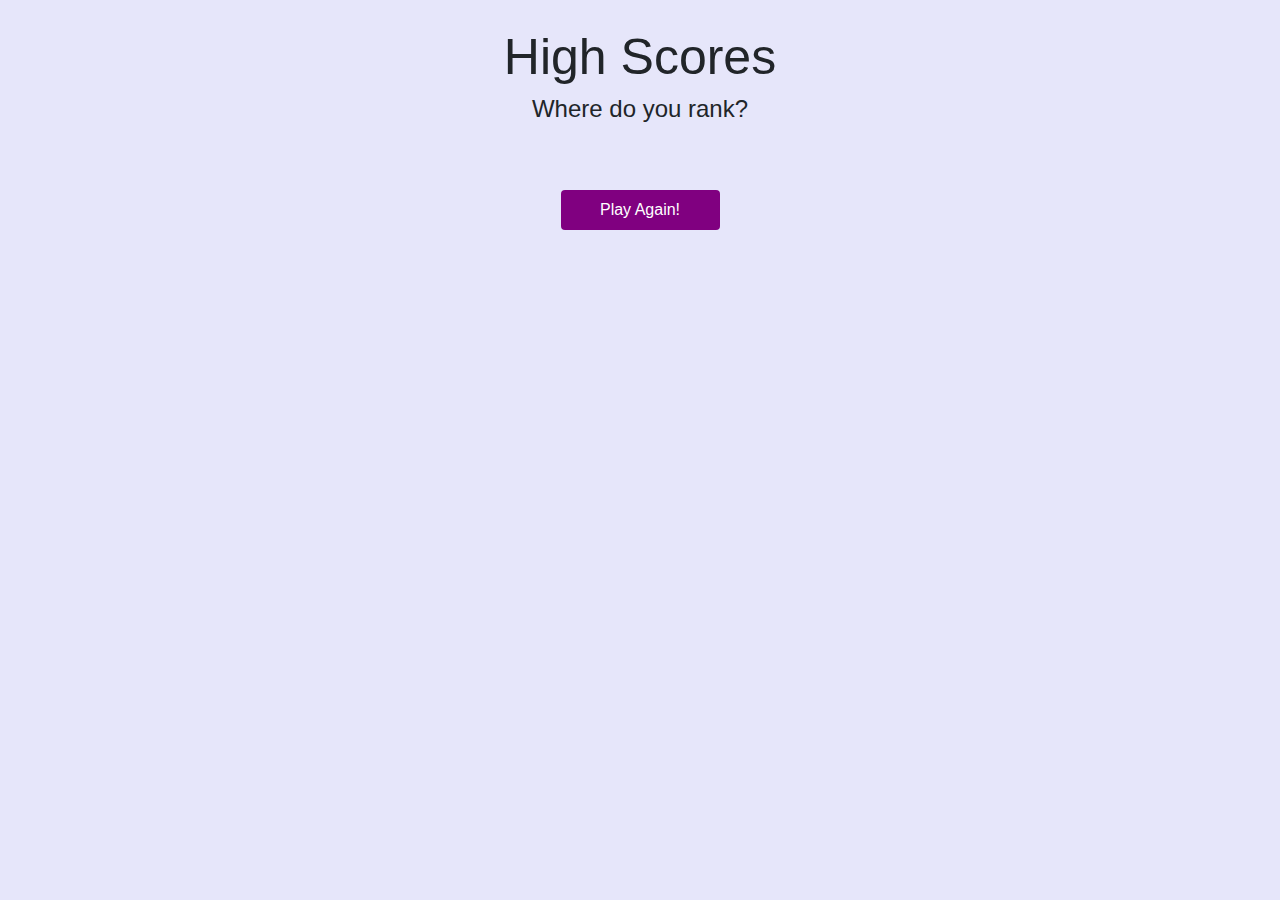
==== scores.html @ feb1e210 "added styling to highscore page" ====
<!DOCTYPE html>
<html lang="en">
  <head>
    <meta charset="UTF-8" />
    <meta http-equiv="X-UA-Compatible" content="IE=edge" />
    <meta name="viewport" content="width=device-width, initial-scale=1.0" />
    <title>High Scores</title>
    <link
      rel="stylesheet"
      href="https://maxcdn.bootstrapcdn.com/bootstrap/4.5.2/css/bootstrap.min.css"
    />
    <link rel="stylesheet" href="style.css" />
  </head>
  <body>
    <header class="header">High Scores</header>
    <h4>Where do you rank?</h4>
    <div class="container-fluid" id="highscore-div">
      <div class="row">
        <ol class="col-sm-6" id="winners"></ol>
      </div>
      <div class="submit-btn-div">
        <button class="col-sm-2 btn submit-btn" id="play-again">
          Play Again!
        </button>
      </div>
    </div>
    <script src="scores.js"></script>
  </body>
</html>
---- style.css ----
body {
  padding: 20px;
  margin: 0 10%;
  background: lavender;
}

.hide {
  display: none;
}

.hide-result {
  display: none;
}

.result {
  font-size: 40px;
  border: 2px solid black;
}

/* Button Style */
.btn,
.submit-btn {
  display: block;
  background: purple;
  color: white;
  width: 500px;
  height: 40px;
  margin: 10px;
  padding: 5px;
  font-size: 20px;
  margin: 10px;
  text-align: left;
}

.submit-btn {
  text-align: center;
}

#play-again {
  font-size: 16px;
}

.btn:hover {
  background: violet;
}

/* Question Screen Styles */
#question-screen {
  font-size: 20px;
  text-align: left;
  margin: auto;
  margin-top: 80px;
  width: auto;
  padding: 10px;
}

#question-text {
  font-size: 20px;
  font-weight: bold;
}

#correct {
  background-color: green;
  color: white;
  font-weight: bold;
  font-size: 20px;
}

#incorrect {
  background-color: red;
  color: white;
  font-weight: bold;
  font-size: 20px;
}

/* Start Screen Styles */
#start-screen {
  text-align: center;
}

p {
  display: block;
}

/* Score Sheet Styles */

.submit-btn-div,
.row {
  display: flex;
  justify-content: space-around;
}

#highscore-div {
  margin-top: 40px;
}

li {
  text-align: center;
  font-weight: bold;
  background: lightgray;
  /* border: solid purple;
  margin: 1px; */
}

.header,
h4 {
  display: flex;
  justify-content: space-around;
  text-align: center;
}

.header {
  font-size: 50px;
}
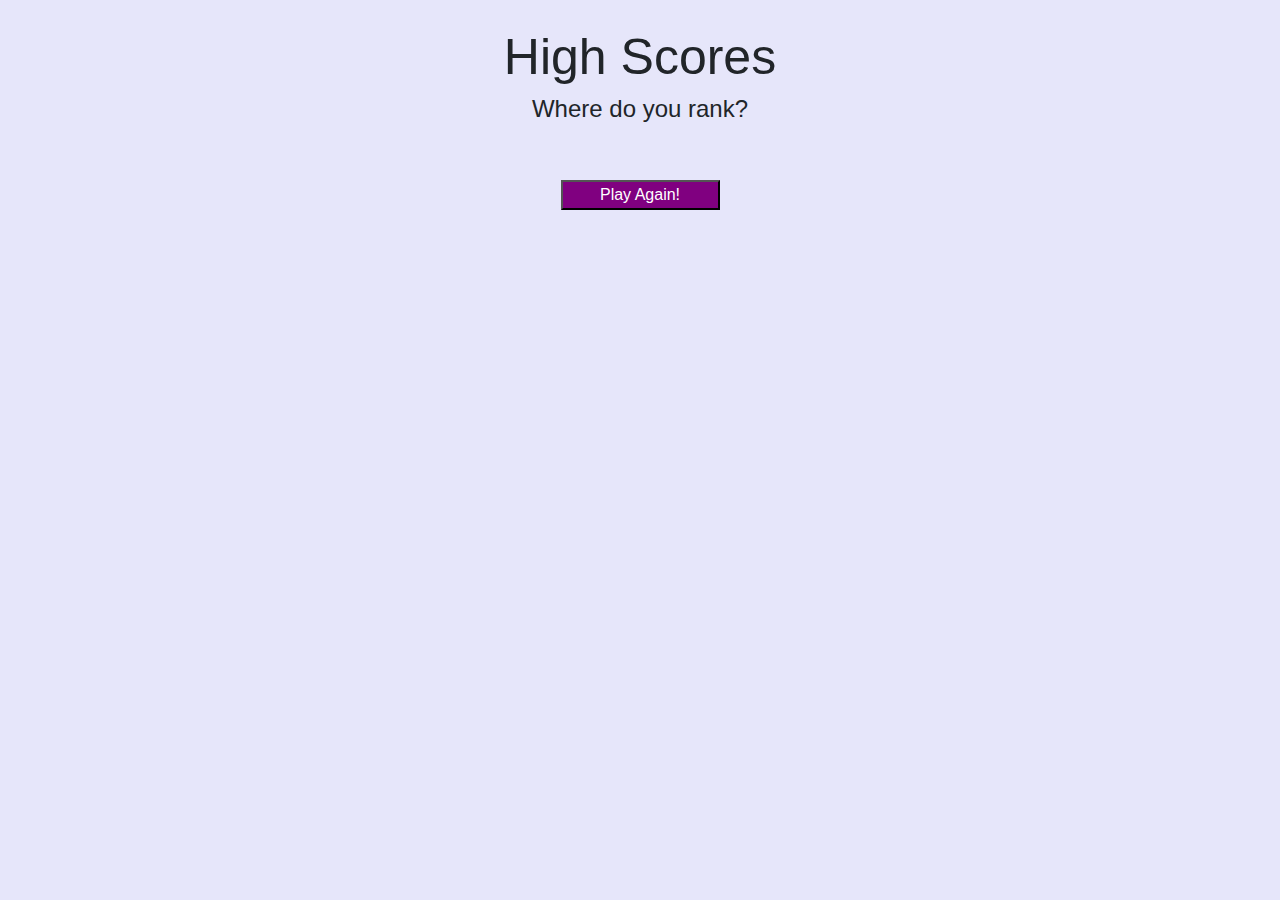
==== commit c99ddb91: "adjusted for loop to show max of 10 high scores or the amount in local storage" ====
--- a/scores.html
+++ b/scores.html
@@ -15,13 +15,11 @@
     <header class="header">High Scores</header>
     <h4>Where do you rank?</h4>
     <div class="container-fluid" id="highscore-div">
-      <div class="row">
+      <div class="row" id="winner-div">
         <ol class="col-sm-6" id="winners"></ol>
       </div>
       <div class="submit-btn-div">
-        <button class="col-sm-2 btn submit-btn" id="play-again">
-          Play Again!
-        </button>
+        <button class="col-sm-2 submit-btn" id="play-again">Play Again!</button>
       </div>
     </div>
     <script src="scores.js"></script>
--- a/style.css
+++ b/style.css
@@ -18,8 +18,7 @@
 }
 
 /* Button Style */
-.btn,
-.submit-btn {
+.btn {
   display: block;
   background: purple;
   color: white;
@@ -32,11 +31,14 @@
   text-align: left;
 }
 
-.submit-btn {
+.submit-btn,
+#start-btn,
+#play-again {
+  display: inline-block;
+  background: purple;
+  color: white;
   text-align: center;
-}
-
-#play-again {
+  width: 125px;
   font-size: 16px;
 }
 
@@ -80,12 +82,13 @@
 
 p {
   display: block;
+  font-size: 18px;
 }
 
 /* Score Sheet Styles */
 
 .submit-btn-div,
-.row {
+#winner-div {
   display: flex;
   justify-content: space-around;
 }
@@ -102,7 +105,6 @@
   margin: 1px; */
 }
 
-.header,
 h4 {
   display: flex;
   justify-content: space-around;
@@ -111,4 +113,7 @@
 
 .header {
   font-size: 50px;
+  display: flex;
+  justify-content: space-around;
+  text-align: center;
 }
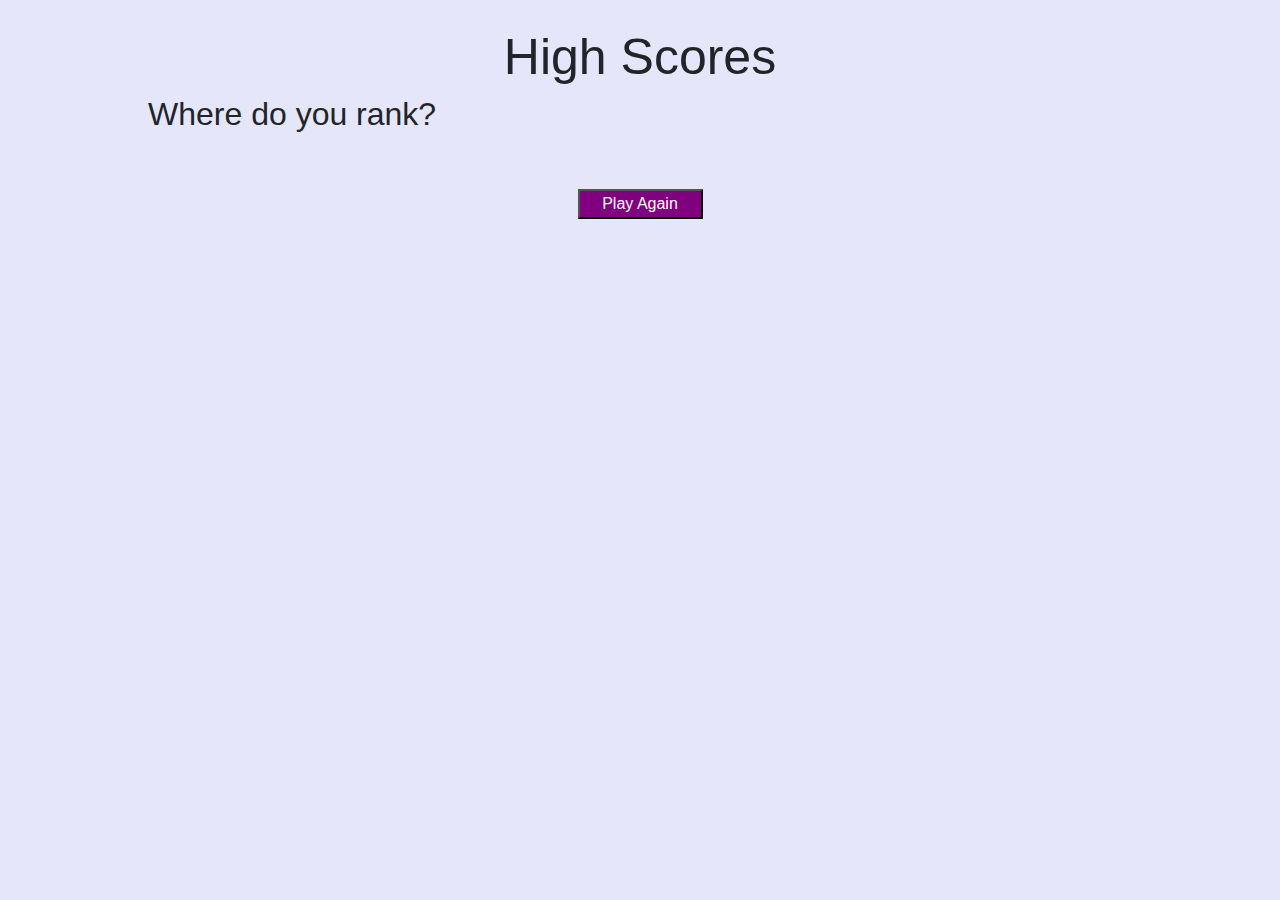
==== commit f398db09: "added styling to high score page, moved timer to top of page" ====
--- a/scores.html
+++ b/scores.html
@@ -13,13 +13,13 @@
   </head>
   <body>
     <header class="header">High Scores</header>
-    <h4>Where do you rank?</h4>
+    <h2>Where do you rank?</h2>
     <div class="container-fluid" id="highscore-div">
       <div class="row" id="winner-div">
         <ol class="col-sm-6" id="winners"></ol>
       </div>
       <div class="submit-btn-div">
-        <button class="col-sm-2 submit-btn" id="play-again">Play Again!</button>
+        <button class="col-sm-2 submit-btn" id="play-again">Play Again</button>
       </div>
     </div>
     <script src="scores.js"></script>
--- a/style.css
+++ b/style.css
@@ -2,19 +2,6 @@
   padding: 20px;
   margin: 0 10%;
   background: lavender;
-}
-
-.hide {
-  display: none;
-}
-
-.hide-result {
-  display: none;
-}
-
-.result {
-  font-size: 40px;
-  border: 2px solid black;
 }
 
 /* Button Style */
@@ -38,12 +25,35 @@
   background: purple;
   color: white;
   text-align: center;
-  width: 125px;
+  min-width: 125px;
+  max-width: 100px;
   font-size: 16px;
 }
 
 .btn:hover {
   background: violet;
+}
+
+/* Header */
+.score-link,
+.time-line,
+.time {
+  display: inline-block;
+}
+
+.score-link {
+  width: 150px;
+}
+
+.time {
+  width: 40px;
+  text-align: center;
+  float: right;
+}
+
+.time-line {
+  width: 80px;
+  float: 75%;
 }
 
 /* Question Screen Styles */
@@ -61,18 +71,33 @@
   font-weight: bold;
 }
 
-#correct {
-  background-color: green;
+.result {
   color: white;
   font-weight: bold;
-  font-size: 20px;
+  display: block;
+  border: solid black;
+  width: 300px;
+  text-align: center;
+  font-size: 60px;
+  margin-left: auto;
+  margin-right: auto;
 }
 
 #incorrect {
   background-color: red;
-  color: white;
-  font-weight: bold;
-  font-size: 20px;
+}
+
+#correct {
+  background-color: green;
+}
+
+/* Enter Initials */
+.center {
+  display: block;
+  margin-left: auto;
+  margin-right: auto;
+  text-align: center;
+  justify-content: space-around;
 }
 
 /* Start Screen Styles */
@@ -88,9 +113,12 @@
 /* Score Sheet Styles */
 
 .submit-btn-div,
-#winner-div {
-  display: flex;
-  justify-content: space-around;
+#play-again,
+#winners {
+  display: block;
+  margin-left: auto;
+  margin-right: auto;
+  width: 300px;
 }
 
 #highscore-div {
@@ -101,8 +129,6 @@
   text-align: center;
   font-weight: bold;
   background: lightgray;
-  /* border: solid purple;
-  margin: 1px; */
 }
 
 h4 {
@@ -117,3 +143,11 @@
   justify-content: space-around;
   text-align: center;
 }
+
+.hide {
+  display: none;
+}
+
+.hide-result {
+  display: none;
+}
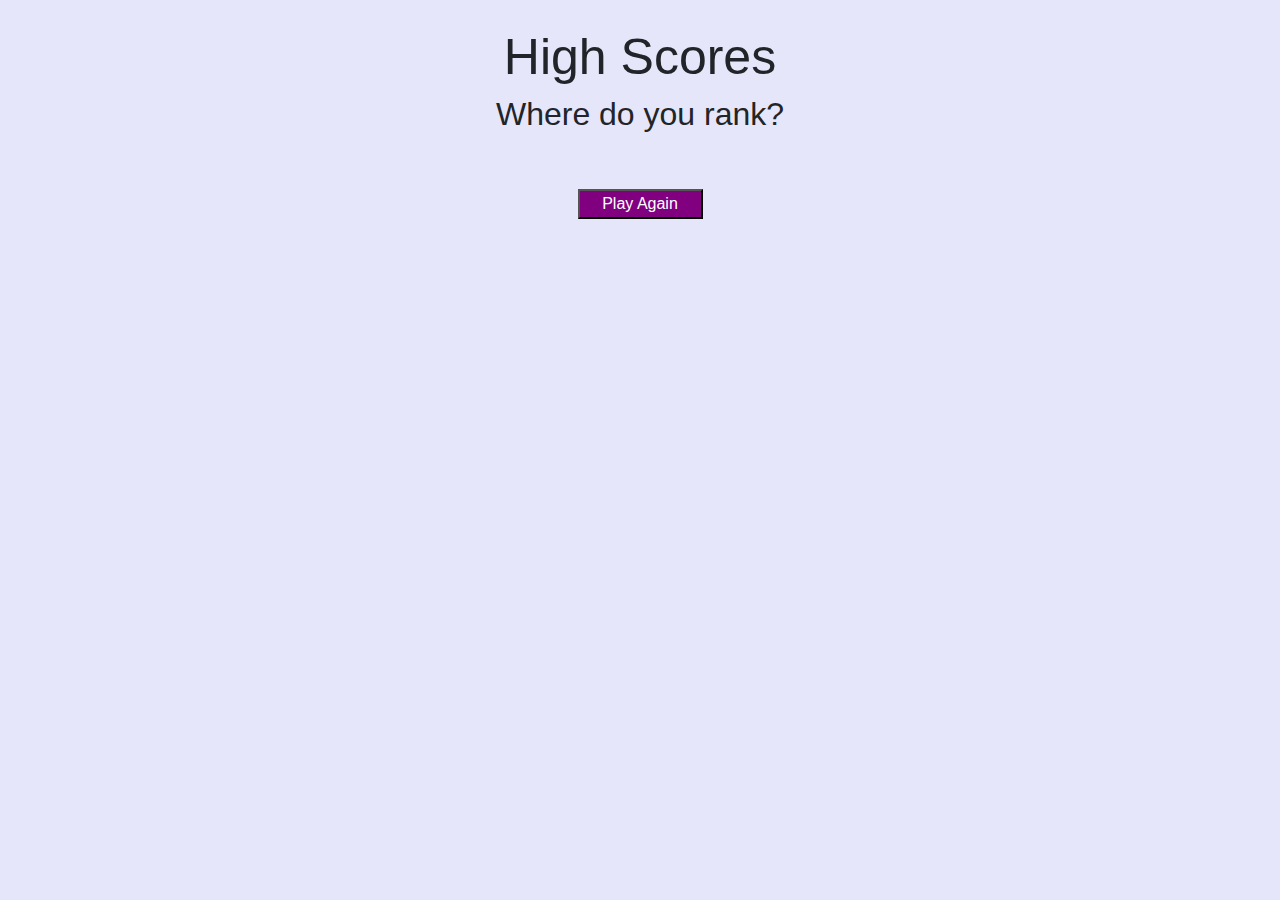
==== commit 0ad4b01b: "finished styling header and added link to scoreboard" ====
--- a/scores.html
+++ b/scores.html
@@ -13,7 +13,7 @@
   </head>
   <body>
     <header class="header">High Scores</header>
-    <h2>Where do you rank?</h2>
+    <h2 class="score-div">Where do you rank?</h2>
     <div class="container-fluid" id="highscore-div">
       <div class="row" id="winner-div">
         <ol class="col-sm-6" id="winners"></ol>
--- a/style.css
+++ b/style.css
@@ -53,7 +53,7 @@
 
 .time-line {
   width: 80px;
-  float: 75%;
+  float: right;
 }
 
 /* Question Screen Styles */
@@ -121,6 +121,10 @@
   width: 300px;
 }
 
+.score-div {
+  text-align: center;
+}
+
 #highscore-div {
   margin-top: 40px;
 }
